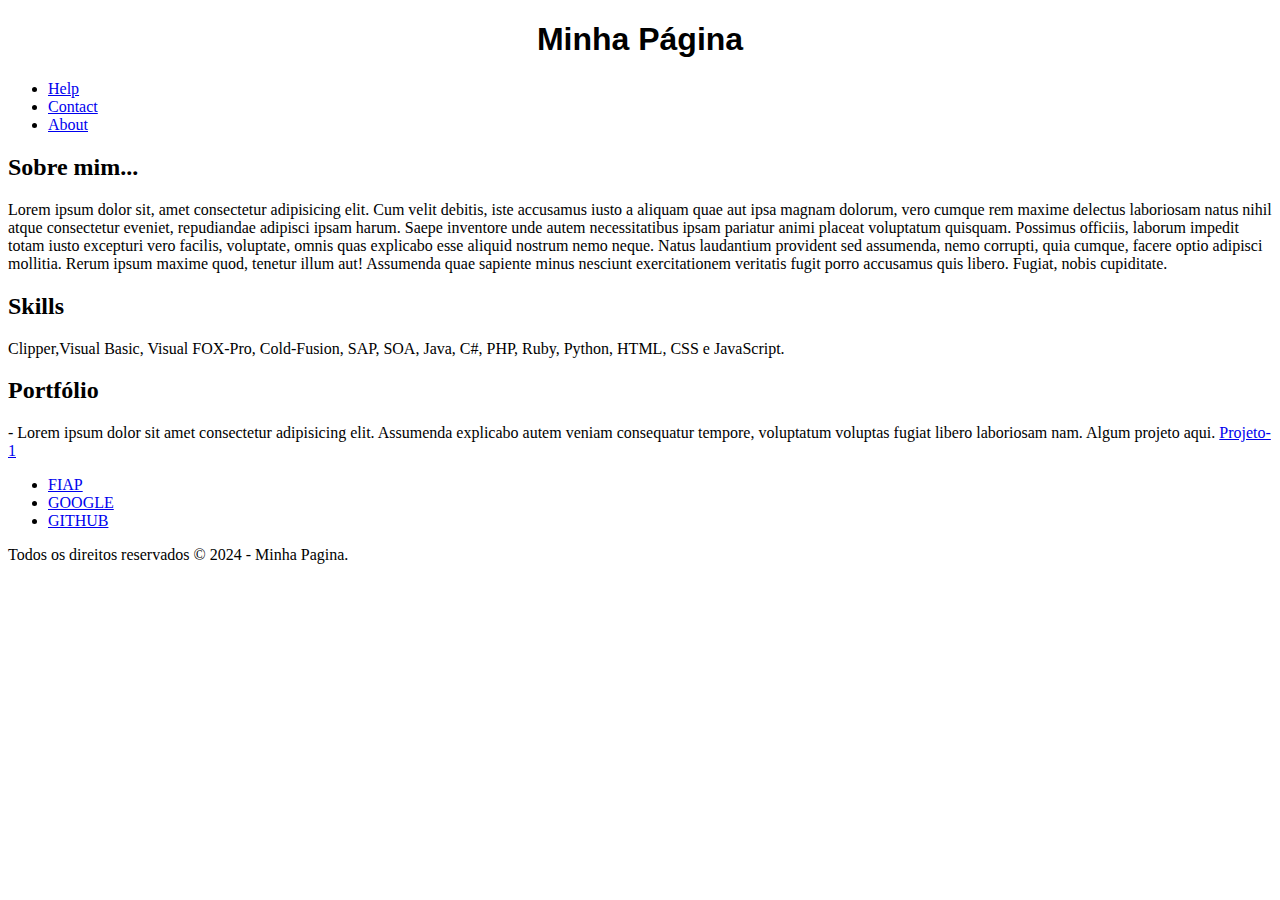
==== index.html @ 3127c155 "iniciando repositorio a partir do professor." ====
<!-- Este é um comentário em HTML. -->
<!DOCTYPE HTML><!-- Este é o DTD do HTML5. -->
<!--
Uma definição de tipo de documento (inglês: document type definition, DTD) é um conjunto de declarações de marcação.
-->

<html lang="pt-br"> 
	<!-- primeiro filho do html. -->
	<head>
		<meta charset="UTF-8"/>
		<meta name="viewport" content="width:device-width,initial-scale=1.0"/>
		<title>Página Básica</title>
	</head>
	<body>      

		<div class="container">

			<header class="cabecalho">
				<h1 style="text-align: center;font-family:Tahoma, Verdana, sans-serif;">Minha Página</h1>
				
				<nav class="menu">
					<ul>
						<li><a href="./paginas/help.html">Help</a></li>
						<li><a href="./paginas/contact.html">Contact</a></li>
						<li><a href="./paginas/about.html">About</a></li>
					</ul>
				</nav>

			</header>

			<section class="conteudo">
				<div>
					<h2>Sobre mim...</h2>
					<p>Lorem ipsum dolor sit, amet consectetur adipisicing elit. Cum velit debitis, iste accusamus iusto a aliquam quae aut ipsa magnam dolorum, vero cumque rem maxime delectus laboriosam natus nihil atque consectetur eveniet, repudiandae adipisci ipsam harum. Saepe inventore unde autem necessitatibus ipsam pariatur animi placeat voluptatum quisquam. Possimus officiis, laborum impedit totam iusto excepturi vero facilis, voluptate, omnis quas explicabo esse aliquid nostrum nemo neque. Natus laudantium provident sed assumenda, nemo corrupti, quia cumque, facere optio adipisci mollitia. Rerum ipsum maxime quod, tenetur illum aut! Assumenda quae sapiente minus nesciunt exercitationem veritatis fugit porro accusamus quis libero. Fugiat, nobis cupiditate.</p>
				</div>
				<div>
					<h2>Skills</h2>
					<p>Clipper,Visual Basic, Visual FOX-Pro, Cold-Fusion, SAP, SOA, Java, C#, PHP, Ruby, Python, HTML, CSS e JavaScript.</p>
				</div>
				<div>
					<h2>Portfólio</h2>
					<p>- Lorem ipsum dolor sit amet consectetur adipisicing elit. Assumenda explicabo autem veniam consequatur tempore, voluptatum voluptas fugiat libero laboriosam nam.
						<span>Algum projeto aqui. <a href="#">Projeto-1</a></span>
					</p>
				</div>
				</section>
			</section>

			<footer class="rodape">
				<nav>
					<ul>
						<li> <a href="https://www.fiap.com.br" target="_blank"> FIAP </a></li>
						<li>  <a href="https://www.google.com.br" target="_self">GOOGLE</a>  </li>
						<li> <a href="https://github.com" target="_blank">GITHUB</a>  </li>
					</ul>
				</nav>
				<p>
					Todos os direitos reservados &copy; 2024 - Minha Pagina.
				</p>
			</footer>

		</div>

	</body>
</html>
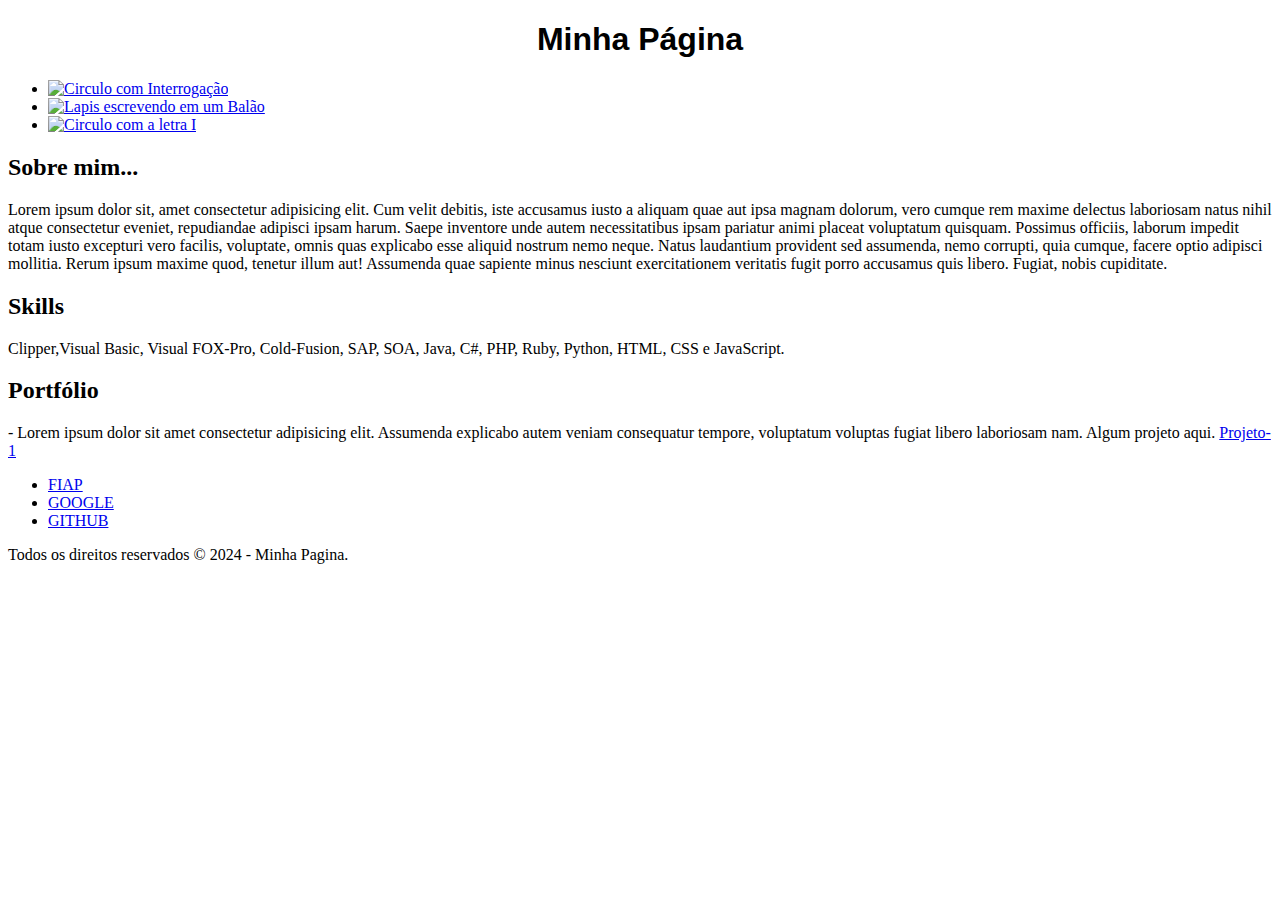
==== commit e91ba368: "Adição das imagens" ====
--- a/index.html
+++ b/index.html
@@ -20,12 +20,14 @@
 				
 				<nav class="menu">
 					<ul>
-						<li><a href="./paginas/help.html">Help</a></li>
-						<li><a href="./paginas/contact.html">Contact</a></li>
-						<li><a href="./paginas/about.html">About</a></li>
+						<li><a href="./paginas/help.html"><img src="./img/help.png" alt="Circulo com Interrogação"
+							width="5%" title="AJUDA"></a></li>
+						<li><a href="./paginas/contact.html"><img src="./img/contact.png" alt="Lapis escrevendo em um Balão"
+							width="5%" title="CONTATO"></a></li>
+						<li><a href="./paginas/about.html"> <img src="./img/about.png" alt="Circulo com a letra I"
+							width="5%" title="SOBRE"></a></li>
 					</ul>
 				</nav>
-
 			</header>
 
 			<section class="conteudo">
@@ -44,7 +46,7 @@
 					</p>
 				</div>
 				</section>
-			</section>
+			
 
 			<footer class="rodape">
 				<nav>
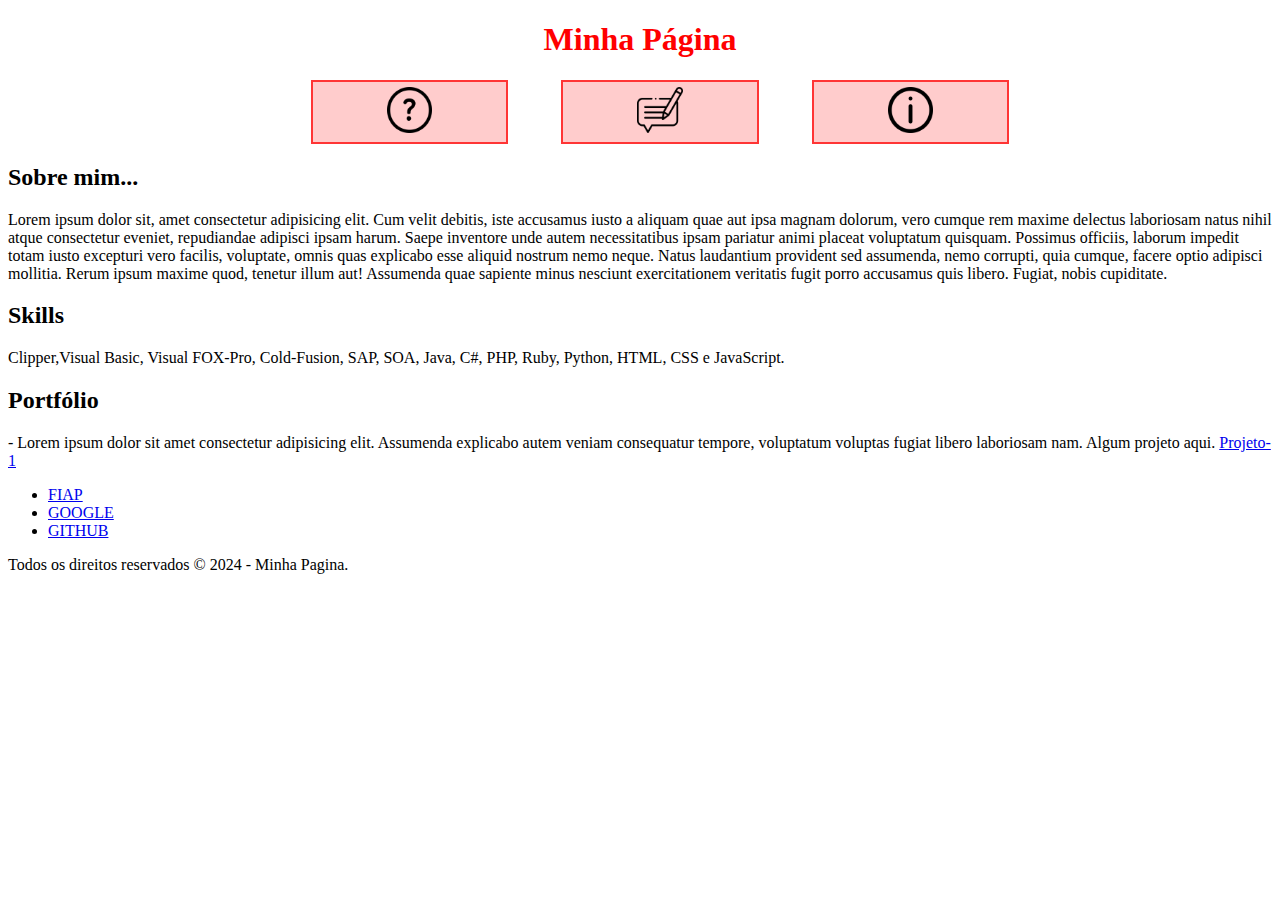
==== commit 54065bce: "Seletores,Transição,externo,cores,display" ====
--- a/index.html
+++ b/index.html
@@ -10,27 +10,30 @@
 		<meta charset="UTF-8"/>
 		<meta name="viewport" content="width:device-width,initial-scale=1.0"/>
 		<title>Página Básica</title>
+
+		<link rel="stylesheet" href="./css/estilo.css"/>
+
 	</head>
 	<body>      
 
-		<div class="container">
+		<div id="container">
 
-			<header class="cabecalho">
-				<h1 style="text-align: center;font-family:Tahoma, Verdana, sans-serif;">Minha Página</h1>
+			<header id="cabecalho">
+				<h1>Minha Página</h1>
 				
-				<nav class="menu">
+				<nav id="menu">
 					<ul>
-						<li><a href="./paginas/help.html"><img src="./img/help.png" alt="Circulo com Interrogação"
-							width="5%" title="AJUDA"></a></li>
-						<li><a href="./paginas/contact.html"><img src="./img/contact.png" alt="Lapis escrevendo em um Balão"
-							width="5%" title="CONTATO"></a></li>
-						<li><a href="./paginas/about.html"> <img src="./img/about.png" alt="Circulo com a letra I"
-							width="5%" title="SOBRE"></a></li>
+						<li class="link"><a href="./paginas/help.html"><img src="./img/help.png" alt="Circulo com Interrogação"
+							 title="AJUDA"></a></li>
+						<li class="link"><a href="./paginas/contact.html"><img src="./img/contact.png" alt="Lapis escrevendo em um Balão"
+							 title="CONTATO"></a></li>
+						<li class="link"><a href="./paginas/about.html"> <img src="./img/about.png" alt="Circulo com a letra I"
+							 title="SOBRE"></a></li>
 					</ul>
 				</nav>
 			</header>
 
-			<section class="conteudo">
+			<section id="conteudo">
 				<div>
 					<h2>Sobre mim...</h2>
 					<p>Lorem ipsum dolor sit, amet consectetur adipisicing elit. Cum velit debitis, iste accusamus iusto a aliquam quae aut ipsa magnam dolorum, vero cumque rem maxime delectus laboriosam natus nihil atque consectetur eveniet, repudiandae adipisci ipsam harum. Saepe inventore unde autem necessitatibus ipsam pariatur animi placeat voluptatum quisquam. Possimus officiis, laborum impedit totam iusto excepturi vero facilis, voluptate, omnis quas explicabo esse aliquid nostrum nemo neque. Natus laudantium provident sed assumenda, nemo corrupti, quia cumque, facere optio adipisci mollitia. Rerum ipsum maxime quod, tenetur illum aut! Assumenda quae sapiente minus nesciunt exercitationem veritatis fugit porro accusamus quis libero. Fugiat, nobis cupiditate.</p>
@@ -48,7 +51,7 @@
 				</section>
 			
 
-			<footer class="rodape">
+			<footer id="rodape">
 				<nav>
 					<ul>
 						<li> <a href="https://www.fiap.com.br" target="_blank"> FIAP </a></li>
--- a/css/estilo.css
+++ b/css/estilo.css
@@ -0,0 +1,62 @@
+
+
+/*Este é um comentário de linha!*/
+/*
+    Este é um comentário de Bloco
+!*/
+
+/*Anatomia de uma regra CSS*/
+/*
+    Seletor {
+        Propriedade: Valor;
+    }
+
+/* Exemplo de Regra CSS completa*/
+
+    
+
+     /*Exemplo de seletores*/
+     h1 {
+        color: red;
+        text-align: center;
+     }
+
+     /*Seletores de classe*/
+     .link {
+        
+        border: 2px solid rgba(255, 0, 0, 0.74);
+        display: inline-block;
+        margin: 0 2% ;
+        background-color:rgba(255, 0, 0, 0.200);
+        padding: 5px 5px;
+        width: 15%;
+        transition: all 0.4s ease-out;
+       
+        &:hover{
+            background-color: rgba(255, 0, 0, 0.500);
+        }
+
+
+        /*Nesting elements*/
+         a {
+            display: inline-block;
+            text-decoration: none;
+            color: black;
+            
+           
+            /*Nesting elements*/
+            img{
+                display: inline-block;
+                width: 25%;
+            }
+
+        }
+     }
+
+     /*Seletores de ID*/
+     #menu ul{
+        list-style: none;
+        text-align: center;
+     }
+
+     